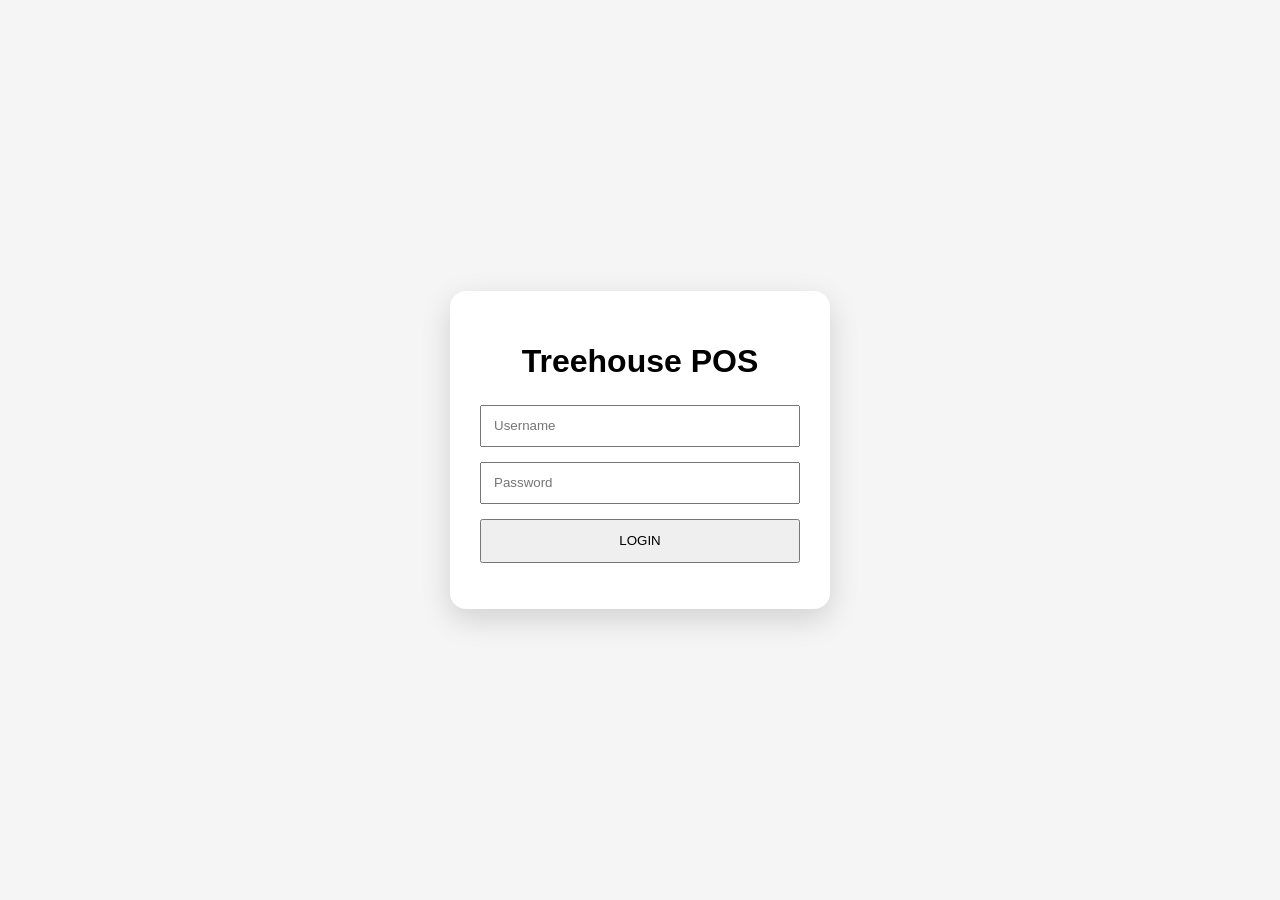
==== login.html @ 8cccf6c2 "login" ====
<!DOCTYPE html>
<html lang="en">

<head>

    <meta charset="UTF-8">

    <meta name="viewport"
          content="width=device-width, initial-scale=1.0">

    <title>Treehouse Login</title>

    <link rel="stylesheet"
          href="assets/css/login.css">

</head>

<body>

<div class="login-box">

    <h1>Treehouse POS</h1>

    <input
        id="username"
        type="text"
        placeholder="Username">

    <input
        id="password"
        type="password"
        placeholder="Password">

    <button id="btnLogin">

        LOGIN

    </button>

    <p id="loginMessage"></p>

</div>

<script>
if(
    sessionStorage.getItem("treehouse_login") === "true"
){
    window.location.href = "index.html";
}
</script>

<script src="assets/js/api.js"></script>

<script src="assets/js/auth.js"></script>

<script src="assets/js/login.js"></script>

</body>

</html>
---- assets/css/login.css ----
body{

    margin:0;

    font-family:Arial,sans-serif;

    background:#f5f5f5;

    display:flex;

    justify-content:center;

    align-items:center;

    height:100vh;

}

.login-box{

    width:320px;

    padding:30px;

    background:#fff;

    border-radius:16px;

    box-shadow:0 10px 30px rgba(0,0,0,.15);

}

.login-box h1{

    text-align:center;

    margin-bottom:25px;

}

.login-box input{

    width:100%;

    height:42px;

    margin-bottom:15px;

    padding:0 12px;

    box-sizing:border-box;

}

.login-box button{

    width:100%;

    height:44px;

}

#loginMessage{

    margin-top:15px;

    color:red;

    text-align:center;

}
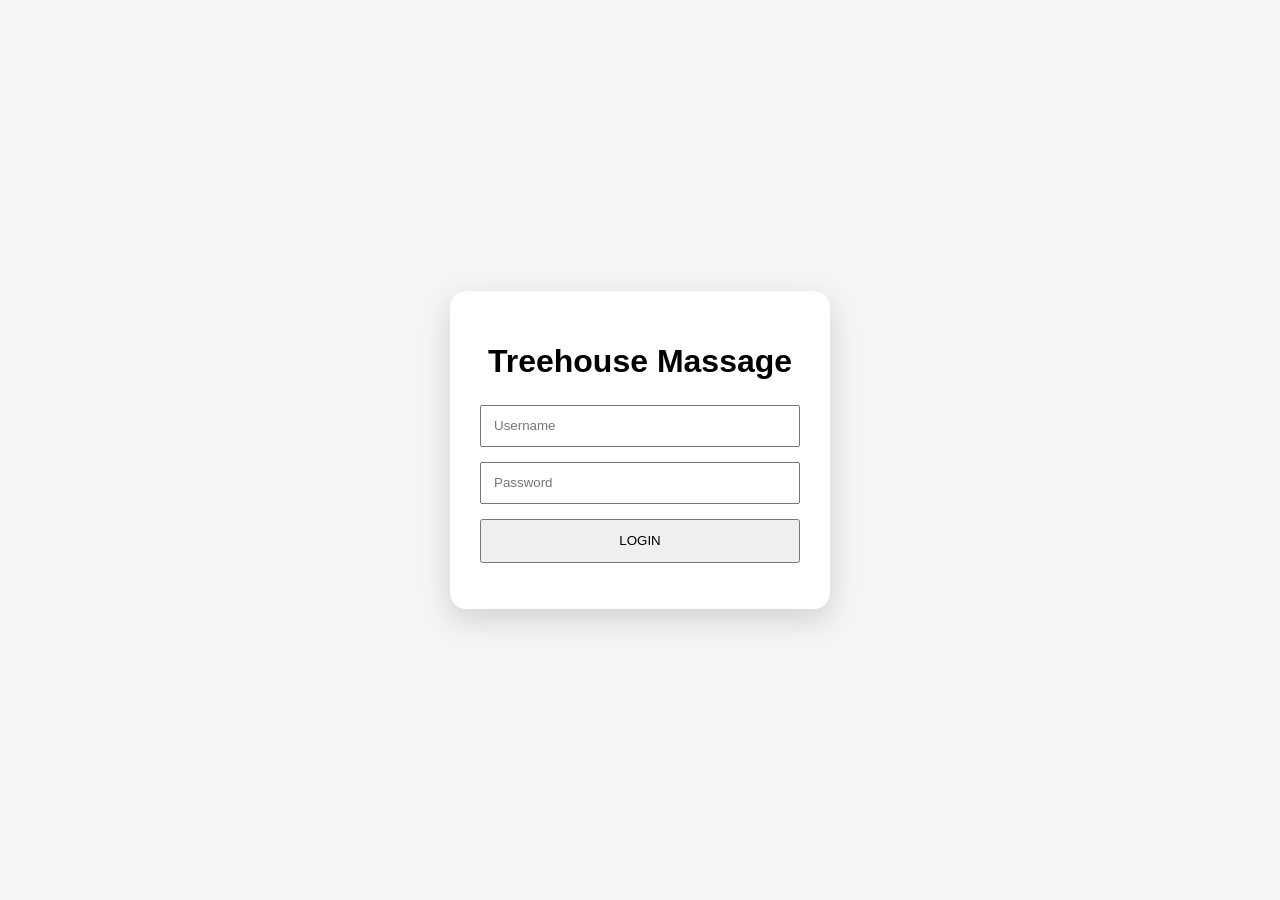
==== commit 01aead67: "Change title from 'Treehouse POS' to 'Treehouse Massage'" ====
--- a/login.html
+++ b/login.html
@@ -19,7 +19,7 @@
 
 <div class="login-box">
 
-    <h1>Treehouse POS</h1>
+    <h1>Treehouse Massage</h1>
 
     <input
         id="username"
@@ -57,4 +57,4 @@
 
 </body>
 
-</html>+</html>
